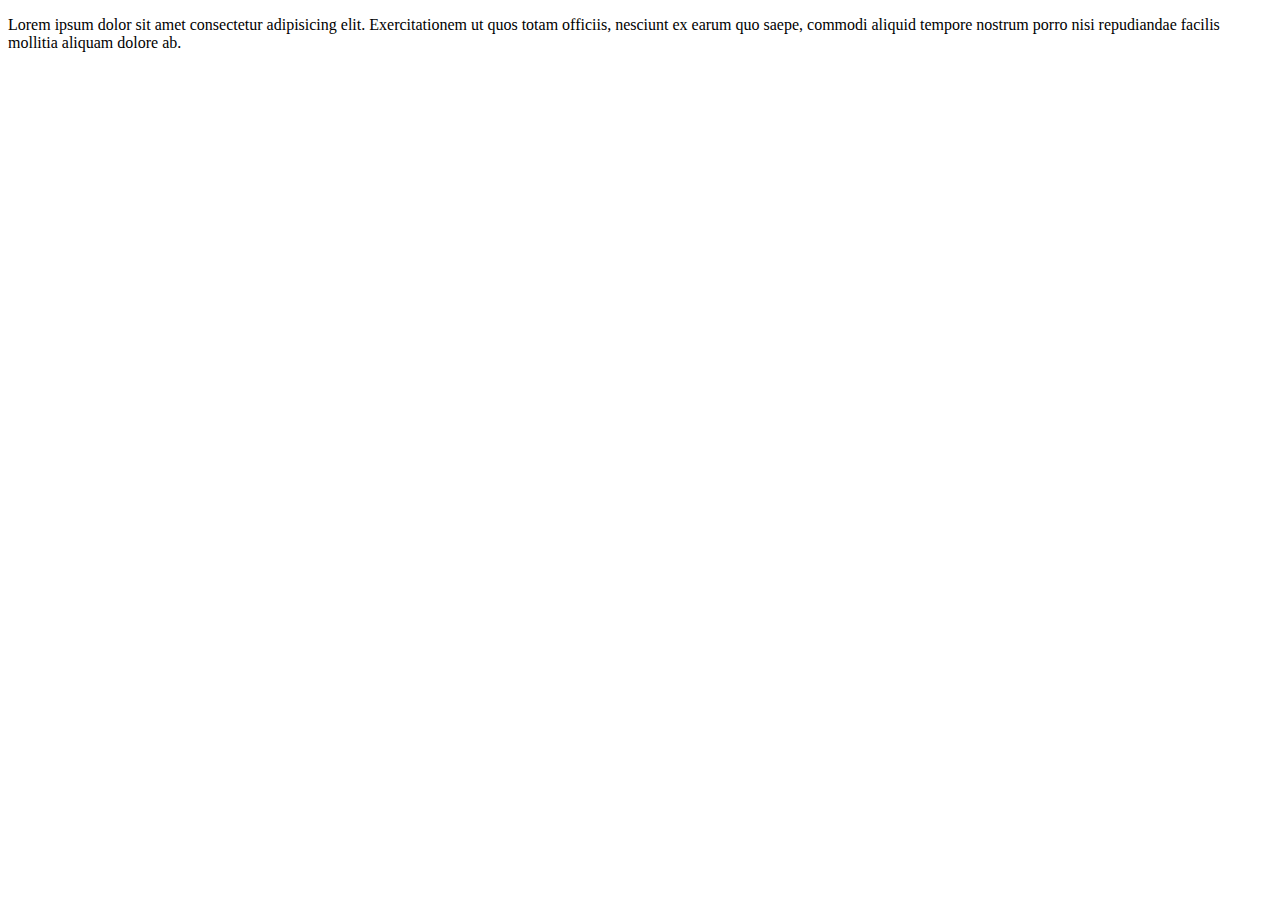
==== liste ve diger ozellikler/index.html @ 762b5bf4 "commit" ====
<!DOCTYPE html>
<html lang="en">

<head>
    <meta charset="UTF-8">
    <meta http-equiv="X-UA-Compatible" content="IE=edge">
    <meta name="viewport" content="width=device-width, initial-scale=1.0">
    <title>Document</title>
</head>

<body>
    <p>Lorem ipsum dolor sit amet consectetur adipisicing elit. Exercitationem ut quos totam officiis, nesciunt ex earum
        quo saepe, commodi aliquid tempore nostrum porro nisi repudiandae facilis mollitia aliquam dolore ab.</p>
</body>

</html>
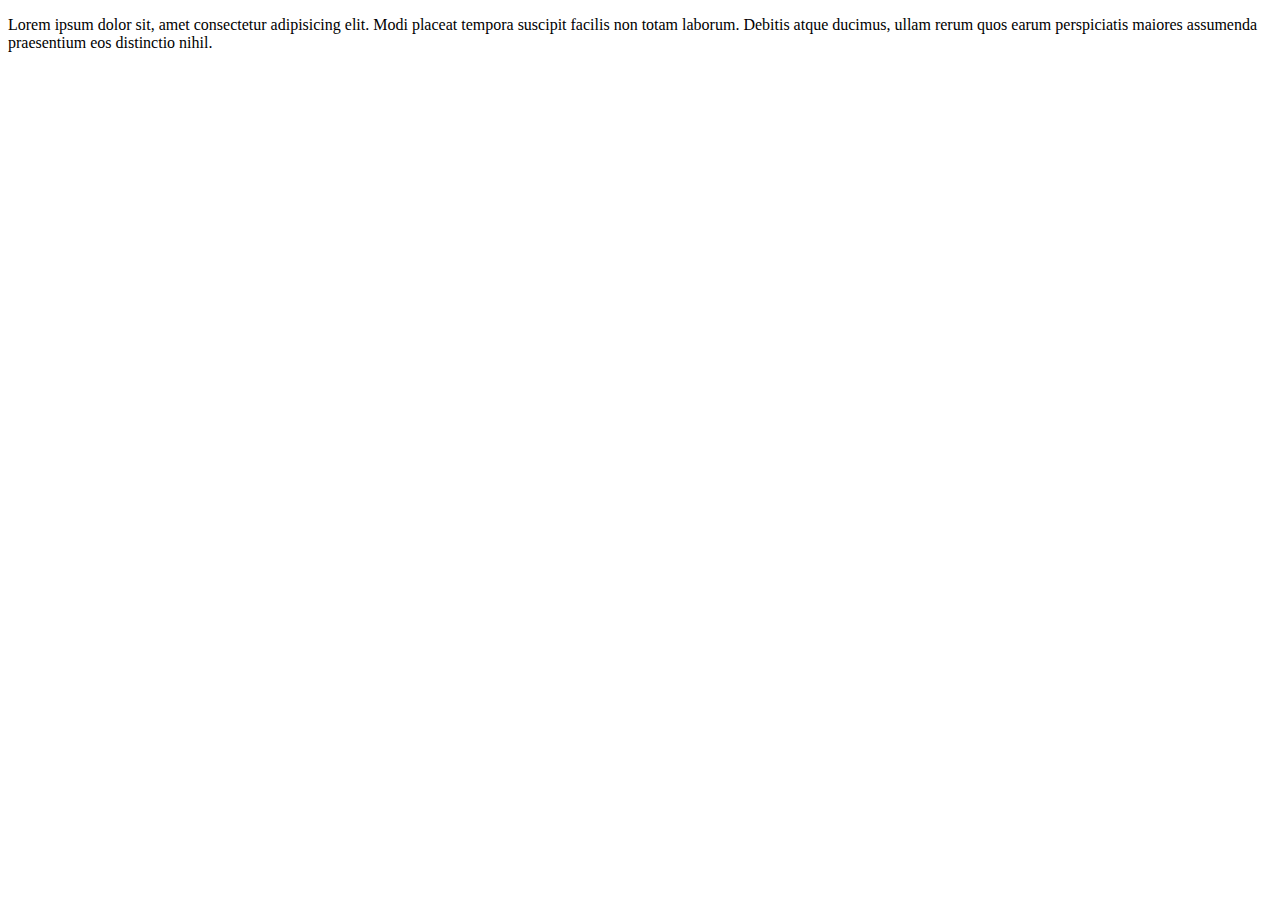
==== commit 7b3b1d2c: "ok" ====
--- a/liste ve diger ozellikler/index.html
+++ b/liste ve diger ozellikler/index.html
@@ -9,8 +9,11 @@
 </head>
 
 <body>
-    <p>Lorem ipsum dolor sit amet consectetur adipisicing elit. Exercitationem ut quos totam officiis, nesciunt ex earum
-        quo saepe, commodi aliquid tempore nostrum porro nisi repudiandae facilis mollitia aliquam dolore ab.</p>
+    <p>
+        Lorem ipsum dolor sit, amet consectetur adipisicing elit. Modi placeat tempora suscipit facilis non totam
+        laborum. Debitis atque ducimus, ullam rerum quos earum perspiciatis maiores assumenda praesentium eos distinctio
+        nihil.
+    </p>
 </body>
 
 </html>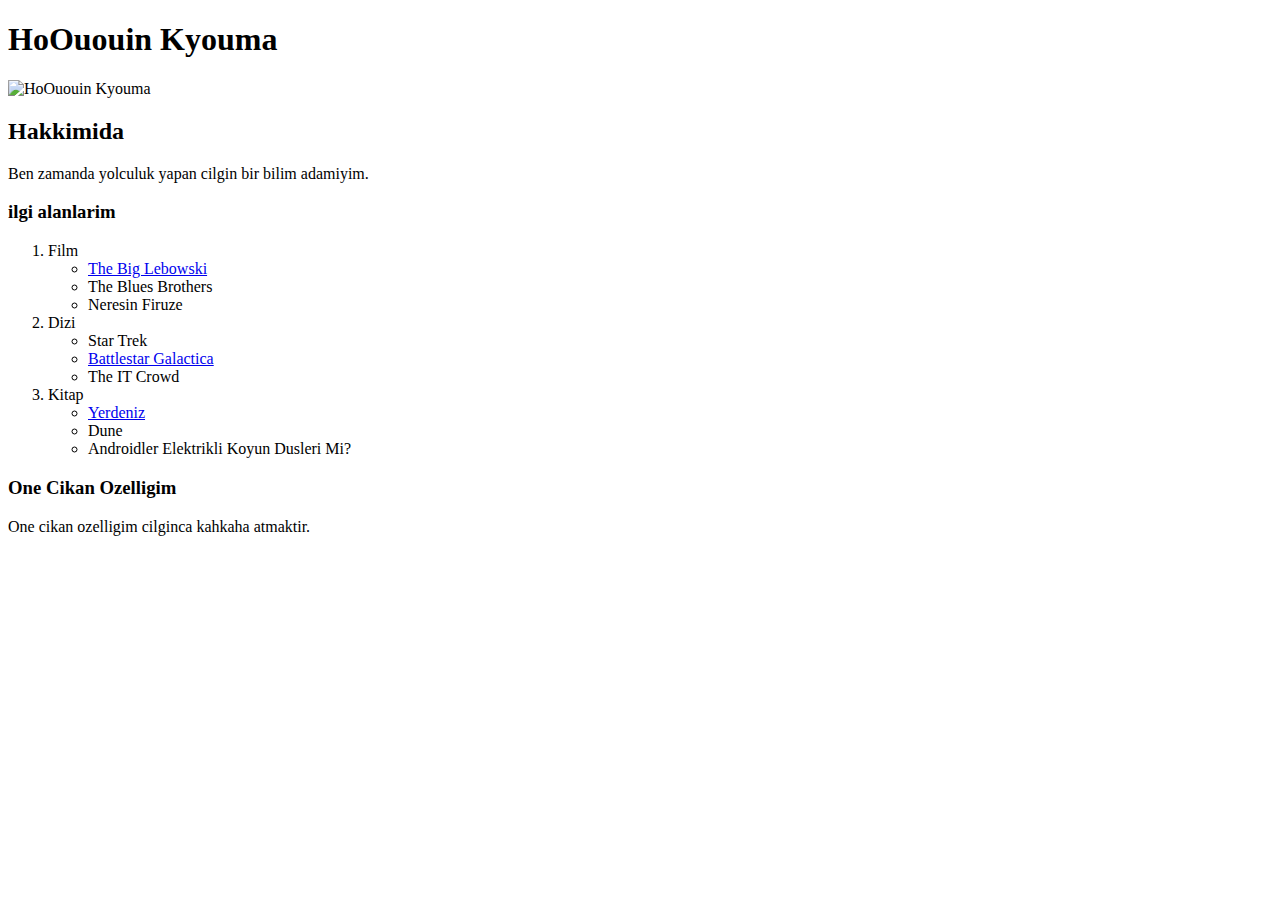
==== commit 6d8e9992: "resim ve ilgi alanlarimi ekledim" ====
--- a/liste ve diger ozellikler/index.html
+++ b/liste ve diger ozellikler/index.html
@@ -9,11 +9,49 @@
 </head>
 
 <body>
-    <p>
-        Lorem ipsum dolor sit, amet consectetur adipisicing elit. Modi placeat tempora suscipit facilis non totam
-        laborum. Debitis atque ducimus, ullam rerum quos earum perspiciatis maiores assumenda praesentium eos distinctio
-        nihil.
-    </p>
+    <!-- bu bir  -->
+    <h1>HoOuouin Kyouma</h1>
+    <img src="https://www.animeler.net/upload/media/entries/2019-11/19/4628-entry-0-1574189026.gif"
+        alt="HoOuouin Kyouma">
+    <h2>Hakkimida</h2>
+    <p>Ben zamanda yolculuk yapan cilgin bir bilim adamiyim.</p>
+
+    <h3>ilgi alanlarim</h3>
+    <div class="ilgi-alanlarim">
+        <ol>
+            <li>
+                Film
+                <ul>
+                    <li><a href="https://www.imdb.com/title/tt0118715/">The Big Lebowski</a></li>
+                    <li>The Blues Brothers</li>
+                    <li>Neresin Firuze</li>
+                </ul>
+            </li>
+            <li>
+                Dizi
+                <ul>
+                    <li>Star Trek</li>
+                    <li><a href="https://www.imdb.com/title/tt0407362/">Battlestar Galactica</a></li>
+                    <li>The IT Crowd</li>
+                </ul>
+            </li>
+            <li>
+                Kitap
+                <ul>
+                    <li><a
+                            href="https://www.goodreads.com/book/show/10457185-yerdeniz-b-y-c-s?from_search=true&from_srp=true&qid=dKgxi6PgCm&rank=1">
+                            Yerdeniz
+                        </a>
+                    </li>
+                    <li>Dune</li>
+                    <li>Androidler Elektrikli Koyun Dusleri Mi?</li>
+                </ul>
+            </li>
+        </ol>
+    </div>
+
+    <h3>One Cikan Ozelligim</h3>
+    <p>One cikan ozelligim cilginca kahkaha atmaktir.</p>
 </body>
 
 </html>